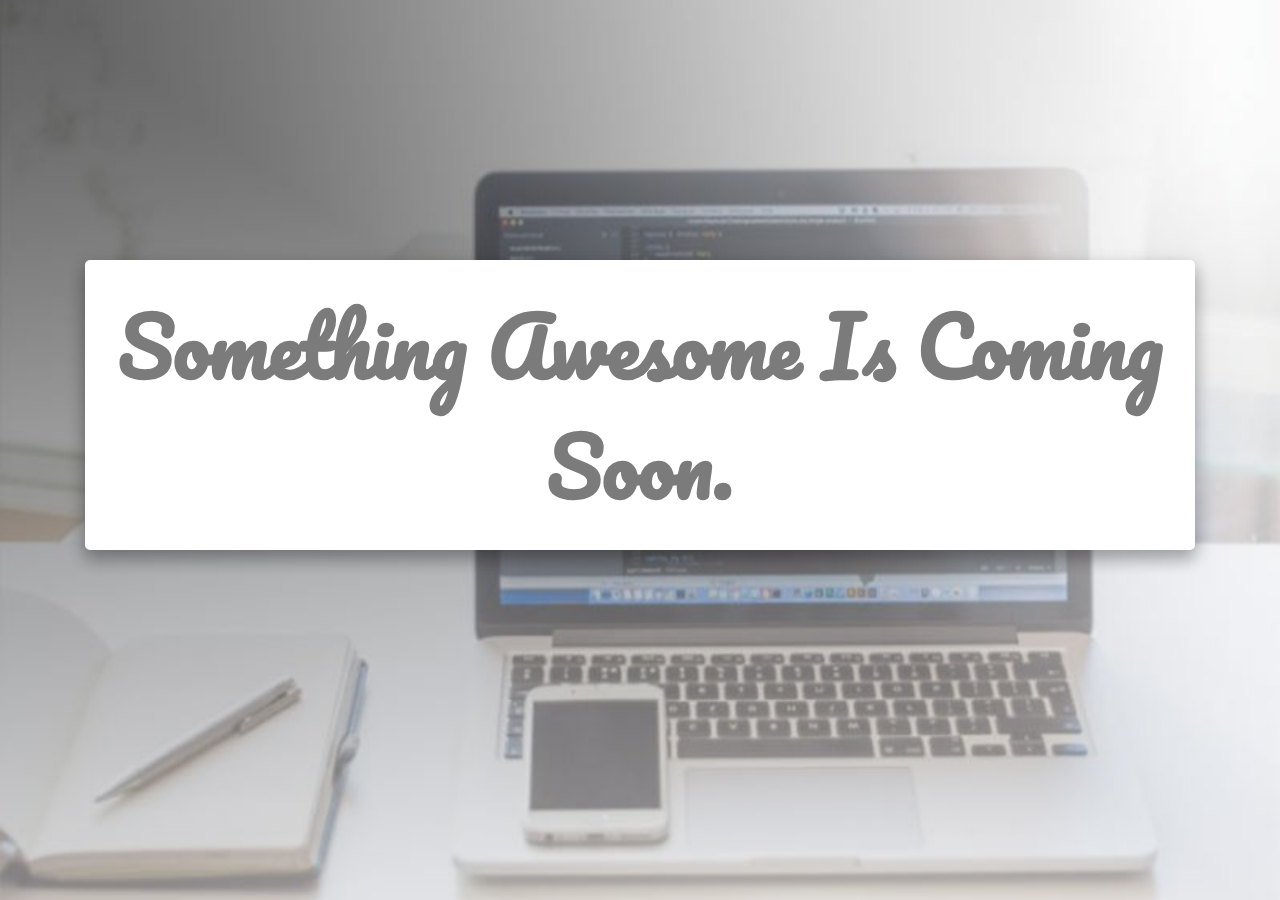
==== index.htm @ ded0e7e9 "change the template to underconstruction mode" ====
<!doctype html>
<html lang="en">

<head>
    <!-- Required meta tags -->
    <meta charset="utf-8">
    <meta name="viewport" content="width=device-width, initial-scale=1, shrink-to-fit=no">

    <!-- Bootstrap CSS -->
    <link rel="stylesheet" href="bootstrap/css/bootstrap.min.css">

    <!-- Google Fonts -->
    <link href="https://fonts.googleapis.com/css?family=Pacifico" rel="stylesheet">

    <!-- favicon -->
    <link rel="shortcut icon" href="favicon.ico" type="image/x-icon" />

    <!-- Custom CSS -->
    <link href="styles/style.css" rel="stylesheet" type="text/css" />
    <title>Ashok Rai</title>
</head>

<body>
    <div class="bg">
      <div class="container jumb">            
            <div class="display">
            Something Awesome is
            Coming Soon.
          </div>
    </div>
        
    </div>
    <!-- <img src="img/bg.jpg" alt="background" class="bg" /> -->
    <!-- Optional JavaScript -->
    <!-- jQuery first, then Popper.js, then Bootstrap JS -->
    <script src="https://code.jquery.com/jquery-3.3.1.slim.min.js"></script>
    <script src="https://cdnjs.cloudflare.com/ajax/libs/popper.js/1.14.7/umd/popper.min.js"></script>
    <script src="bootstrap/js/bootstrap.min.js"></script>
</body>

</html>
---- styles/style.css ----
/*img.bg {
    min-height: 100%;
    min-width: 1024px;
    width: 100%;
    height: auto;
    position: fixed;
    top: 0;
    left: 0;
}

@media screen and (max-width: 1024px){
    img.bg {
    left: 50%;
    margin-left: -512px; }
}*/

body,
html {
    height: 100%;
    margin: 0;
}

.bg {
    display: block;
    background: rgba(255, 255, 255, 0);
    background-image: url('../img/bg.jpg');
    /* Full height */
    height: 100%;

    /* Center and scale the image nicely */
    background-position: center;
    background-repeat: no-repeat;
    background-size: cover;
}


.jumb {
    display: flex;
    align-items: center;
    justify-content: center;
    height: 90vh;
    color: #fff;
}

.center-block {
    text-align: center;
}

.display {
    position: relative;
    text-align: center;
    background: rgb(255, 255, 255);
    color: #7B7B7B;
    box-shadow: 0 10px 16px 0 rgba(0, 0, 0, 0.2), 0 6px 20px 0 rgba(0, 0, 0, 0.19) !important;
    padding: 25px;
    border-radius: 5px;
    font-weight: bold;
    font-size: 5rem;
    font-family: 'Pacifico', cursive;
    text-transform: capitalize;
}
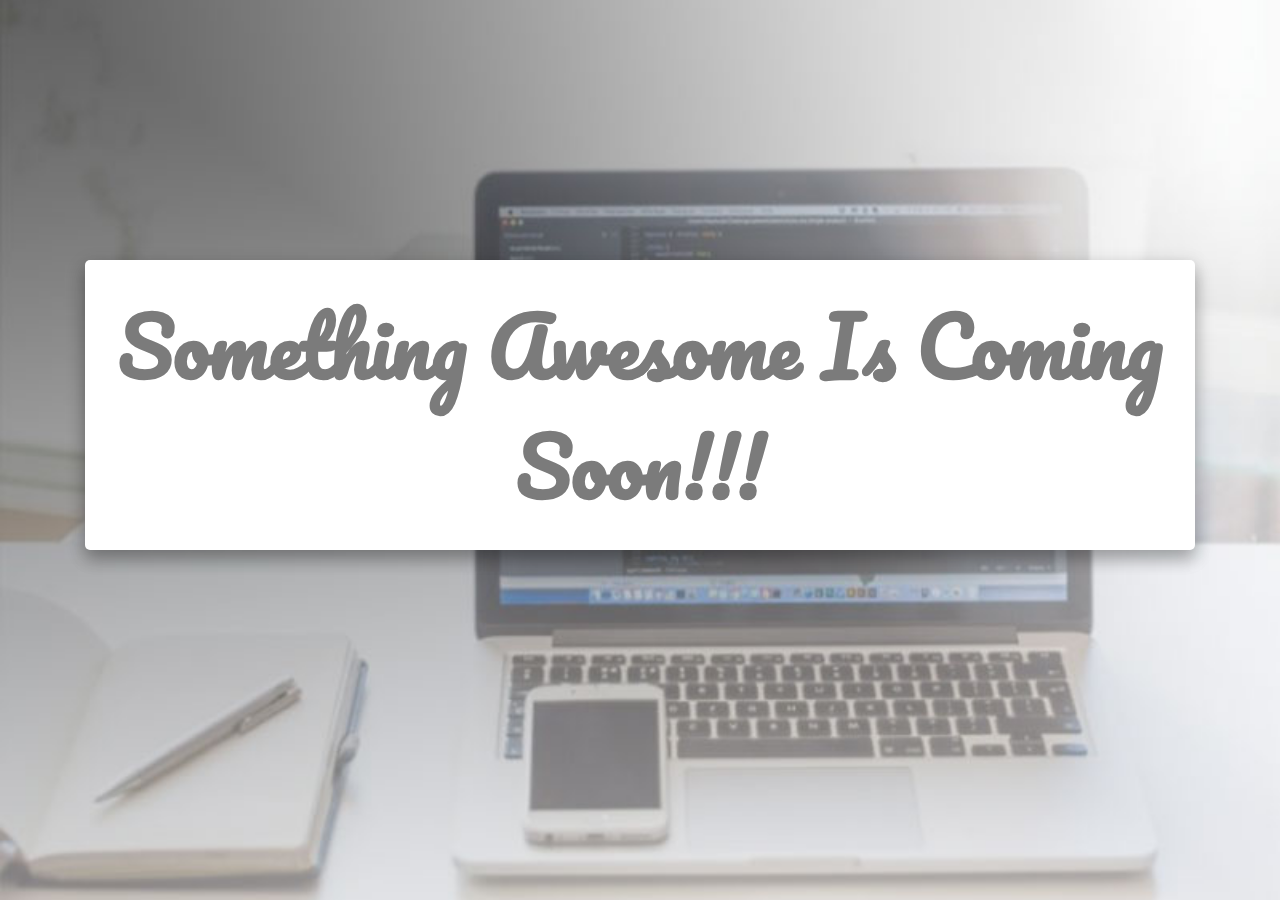
==== commit 6cfee092: "change setup" ====
--- a/index.htm
+++ b/index.htm
@@ -5,6 +5,9 @@
     <!-- Required meta tags -->
     <meta charset="utf-8">
     <meta name="viewport" content="width=device-width, initial-scale=1, shrink-to-fit=no">
+
+    <!-- Google site verfication -->
+    <meta name="google-site-verification" content="O5K1NRU8Drt_qg5ZXjs5vGRFVkMK0UyxLn6sv_FQYJI" />
 
     <!-- Bootstrap CSS -->
     <link rel="stylesheet" href="bootstrap/css/bootstrap.min.css">
@@ -25,7 +28,7 @@
       <div class="container jumb">            
             <div class="display">
             Something Awesome is
-            Coming Soon.
+            Coming Soon!!!
           </div>
     </div>
         
